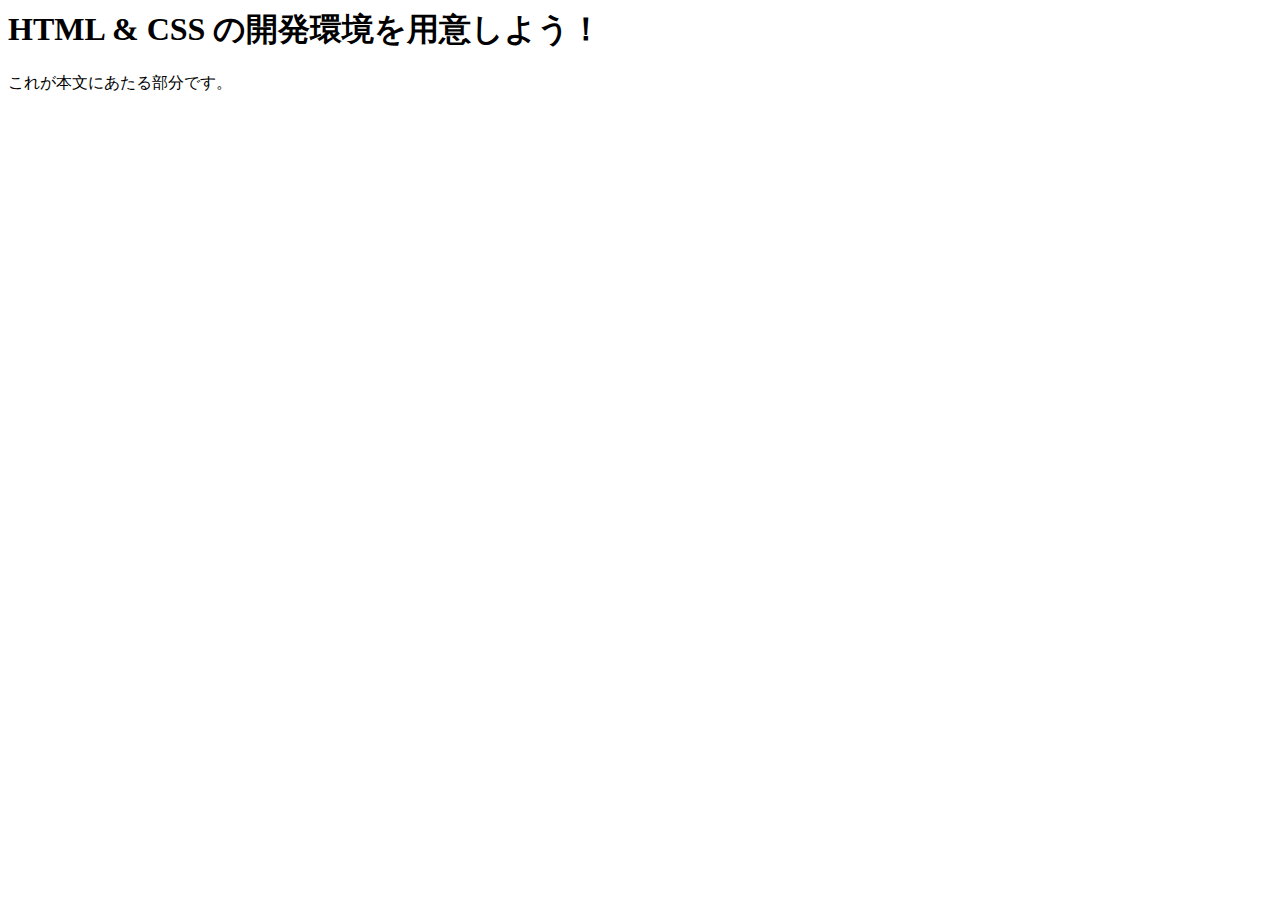
==== index.html @ 1ec56566 "Create index.html" ====
<html>
  <head>
    <meta charset="utf-8">
    <title>Progate</title>
    <link rel="stylesheet" href="stylesheet.css">
  </head>
  <body>
    <h1 class="title">HTML & CSS の開発環境を用意しよう！</h1>
    <p>これが本文にあたる部分です。</p>
  </body>
</html>
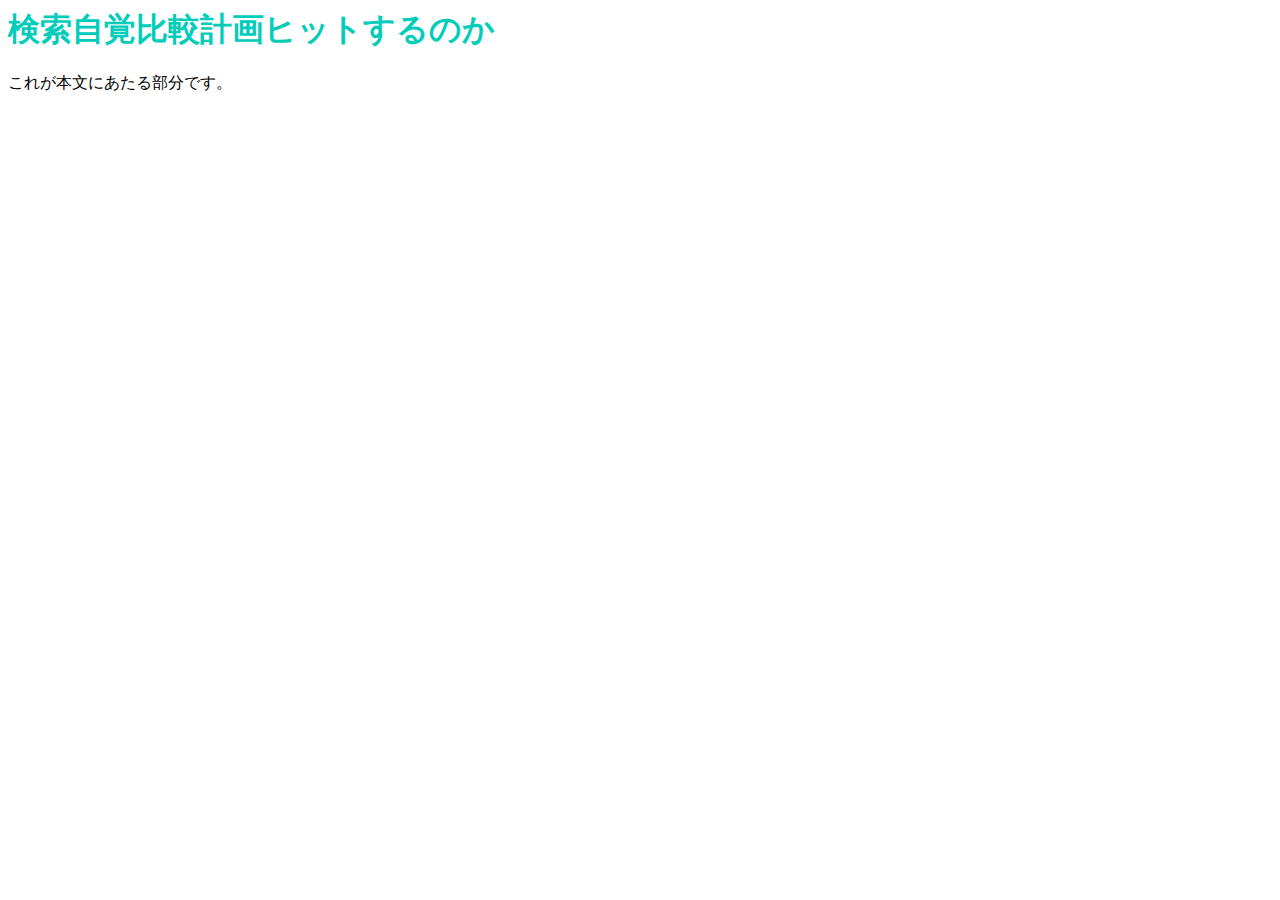
==== commit 9d30f749: "Update index.html" ====
--- a/index.html
+++ b/index.html
@@ -5,7 +5,7 @@
     <link rel="stylesheet" href="stylesheet.css">
   </head>
   <body>
-    <h1 class="title">HTML & CSS の開発環境を用意しよう！</h1>
+    <h1 class="title">検索自覚比較計画ヒットするのか</h1>
     <p>これが本文にあたる部分です。</p>
   </body>
 </html>
--- a/stylesheet.css
+++ b/stylesheet.css
@@ -0,0 +1,4 @@
+.title {
+    color: #02ccba;
+  }
+  
